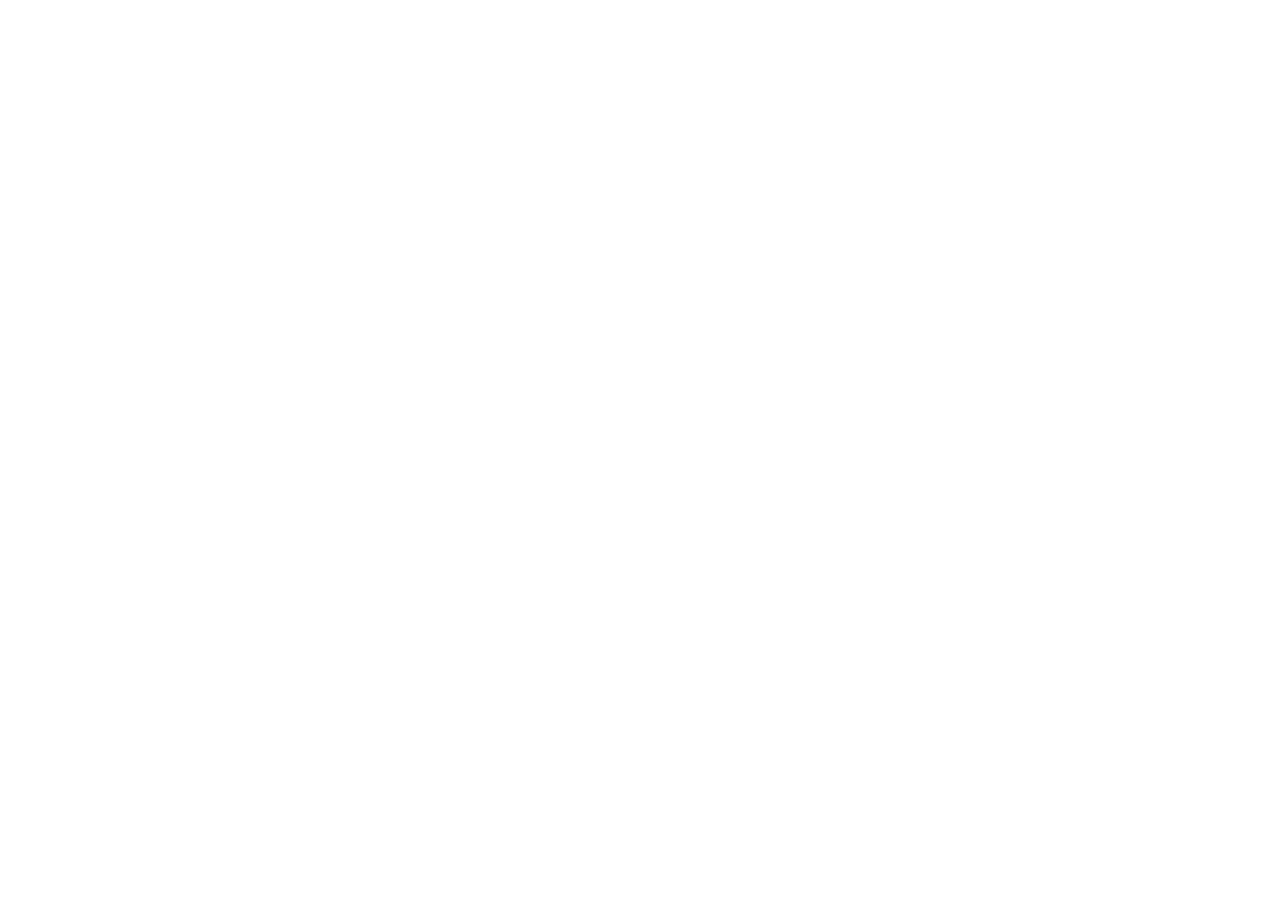
==== src/index.html @ 4bdbdd44 "Initial commit" ====
<!DOCTYPE html>
<html lang="en">
  <head>
    <meta charset="UTF-8" />
    <link rel="icon" type="image/svg+xml" href="/favicon.svg" />
    <meta name="viewport" content="width=device-width, initial-scale=1.0" />
    <title>Vanilla App Template</title>
    <link rel="stylesheet" href="./css/styles.css" />
  </head>
  <body>
    <load src="./partials/header.html" icon-path="img/sprite.svg#logo" />

    <main>
      <!-- Loads the specified .html file -->
      <load src="./partials/vite-promo.html" />
      <load src="./partials/badges.html" />
    </main>

    <load src="./partials/footer.html" />

    <script type="module" src="./main.js"></script>
  </body>
</html>
---- src/css/styles.css ----
/**
  |============================
  | include css partials with
  | default @import url()
  |============================
*/
/* Common styles */
@import url('./reset.css');
@import url('./base.css');
@import url('./container.css');
@import url('./animations.css');

/* Sections style */
@import url('./header.css');
@import url('./vite-promo.css');
@import url('./badges.css');
@import url('./back-link.css');
@import url('./footer.css');
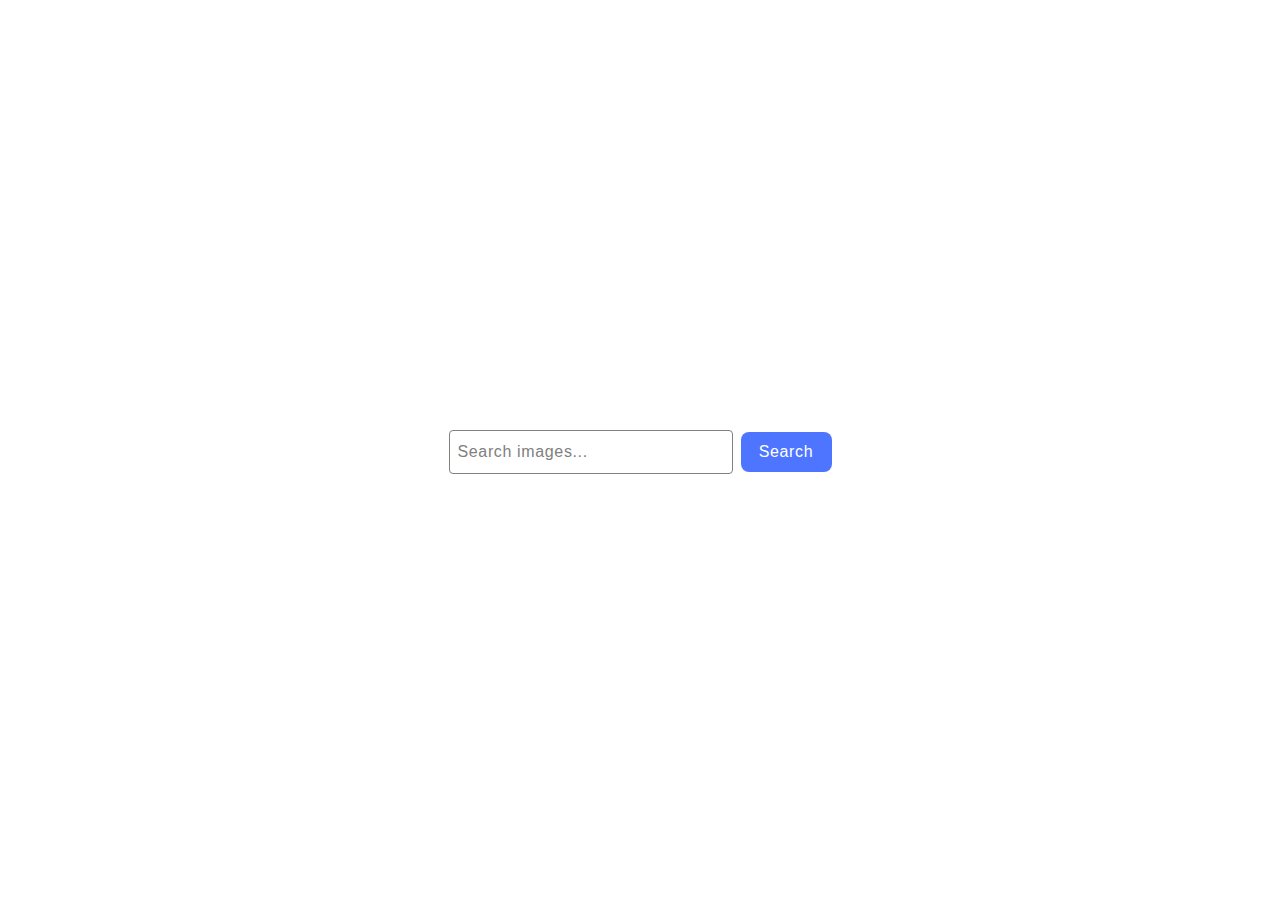
==== commit ab2750b1: "done" ====
--- a/src/index.html
+++ b/src/index.html
@@ -4,20 +4,21 @@
     <meta charset="UTF-8" />
     <link rel="icon" type="image/svg+xml" href="/favicon.svg" />
     <meta name="viewport" content="width=device-width, initial-scale=1.0" />
-    <title>Vanilla App Template</title>
+    <title>HW-12</title>
     <link rel="stylesheet" href="./css/styles.css" />
   </head>
   <body>
-    <load src="./partials/header.html" icon-path="img/sprite.svg#logo" />
-
     <main>
-      <!-- Loads the specified .html file -->
-      <load src="./partials/vite-promo.html" />
-      <load src="./partials/badges.html" />
+      <form class="form">
+        <label>
+          <input type="text" name="query" class="input" autocomplete="off" placeholder="Search images..." required/>
+        </label>
+        <button type="submit" class = "button-search">Search</button>
+      </form>    
+      <div class="loader">Loading...</div>
+      <div class="gallery"></div>
+      <button type="submit" class="js-load-more" style="display: none;">Load more</button>
     </main>
-
-    <load src="./partials/footer.html" />
-
     <script type="module" src="./main.js"></script>
   </body>
 </html>
--- a/src/css/styles.css
+++ b/src/css/styles.css
@@ -7,12 +7,7 @@
 /* Common styles */
 @import url('./reset.css');
 @import url('./base.css');
-@import url('./container.css');
-@import url('./animations.css');
 
 /* Sections style */
-@import url('./header.css');
-@import url('./vite-promo.css');
-@import url('./badges.css');
-@import url('./back-link.css');
-@import url('./footer.css');
+@import url('./main.css');
+
